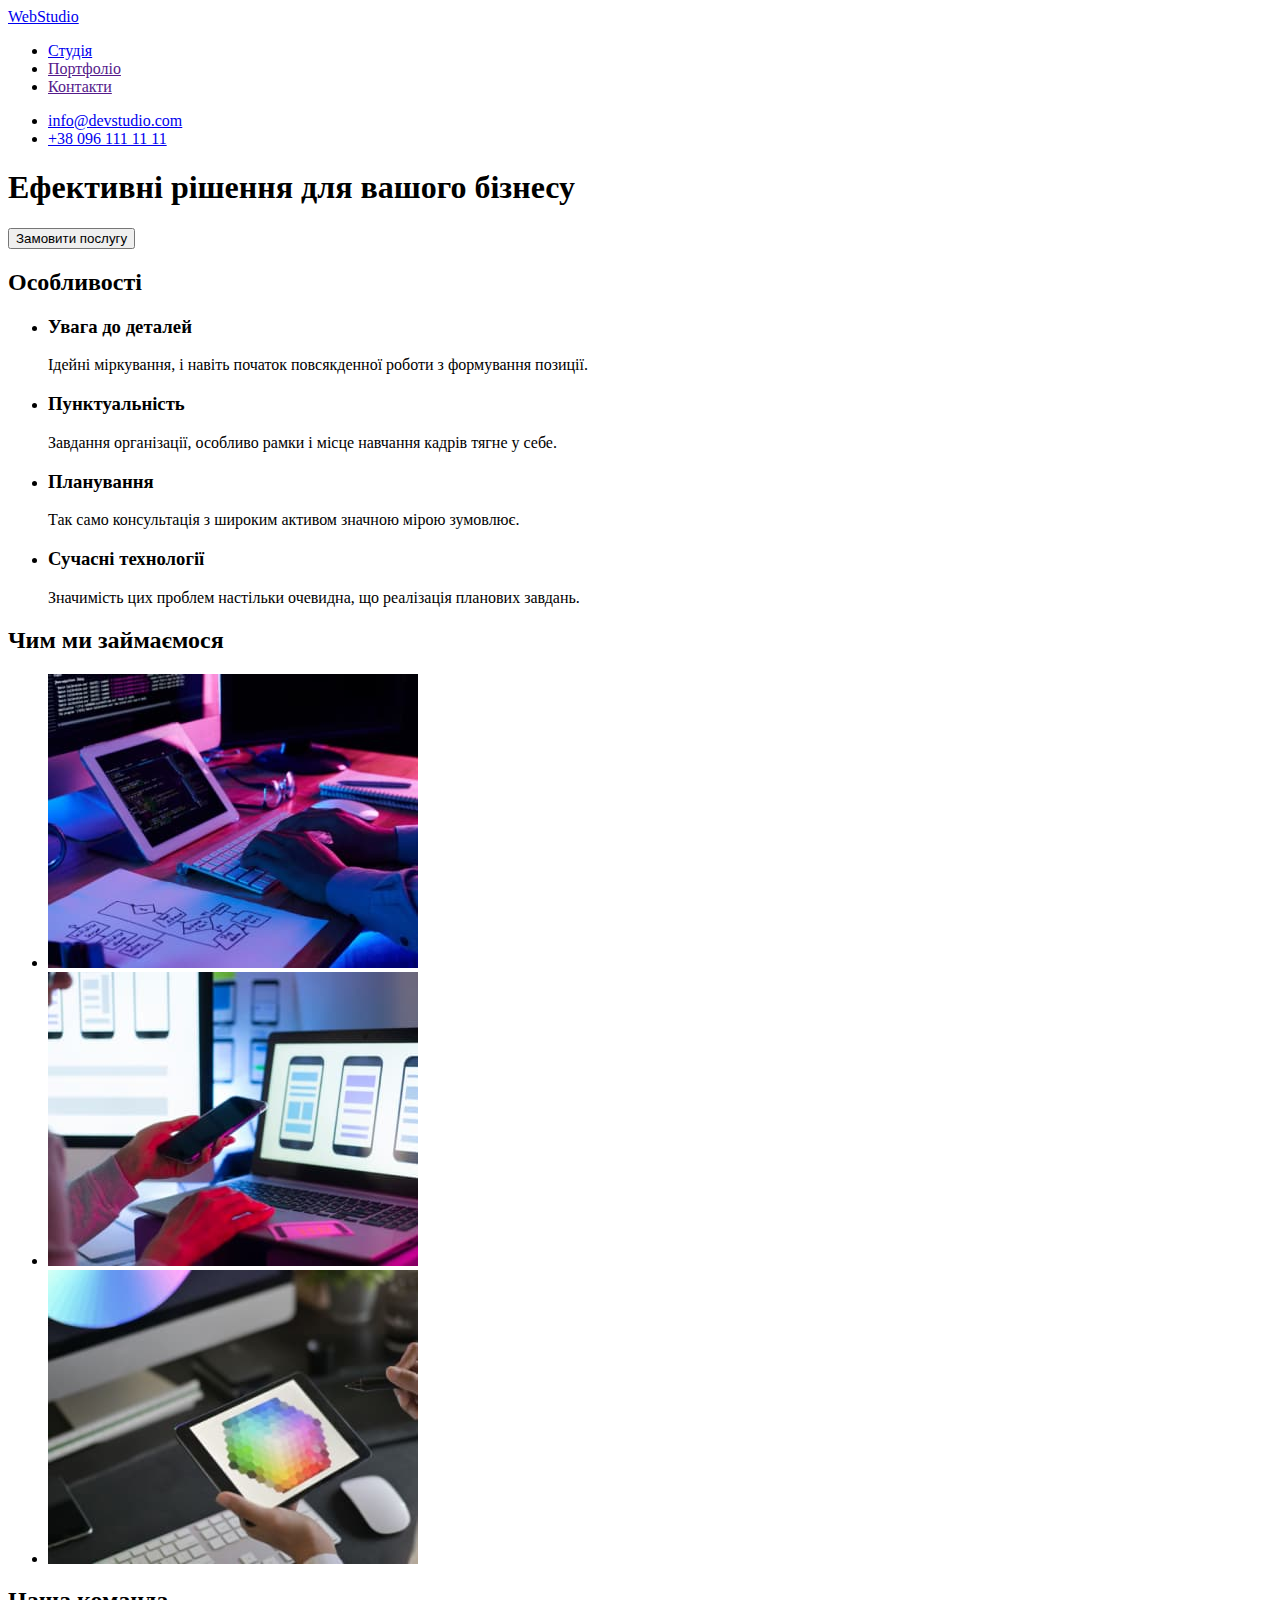
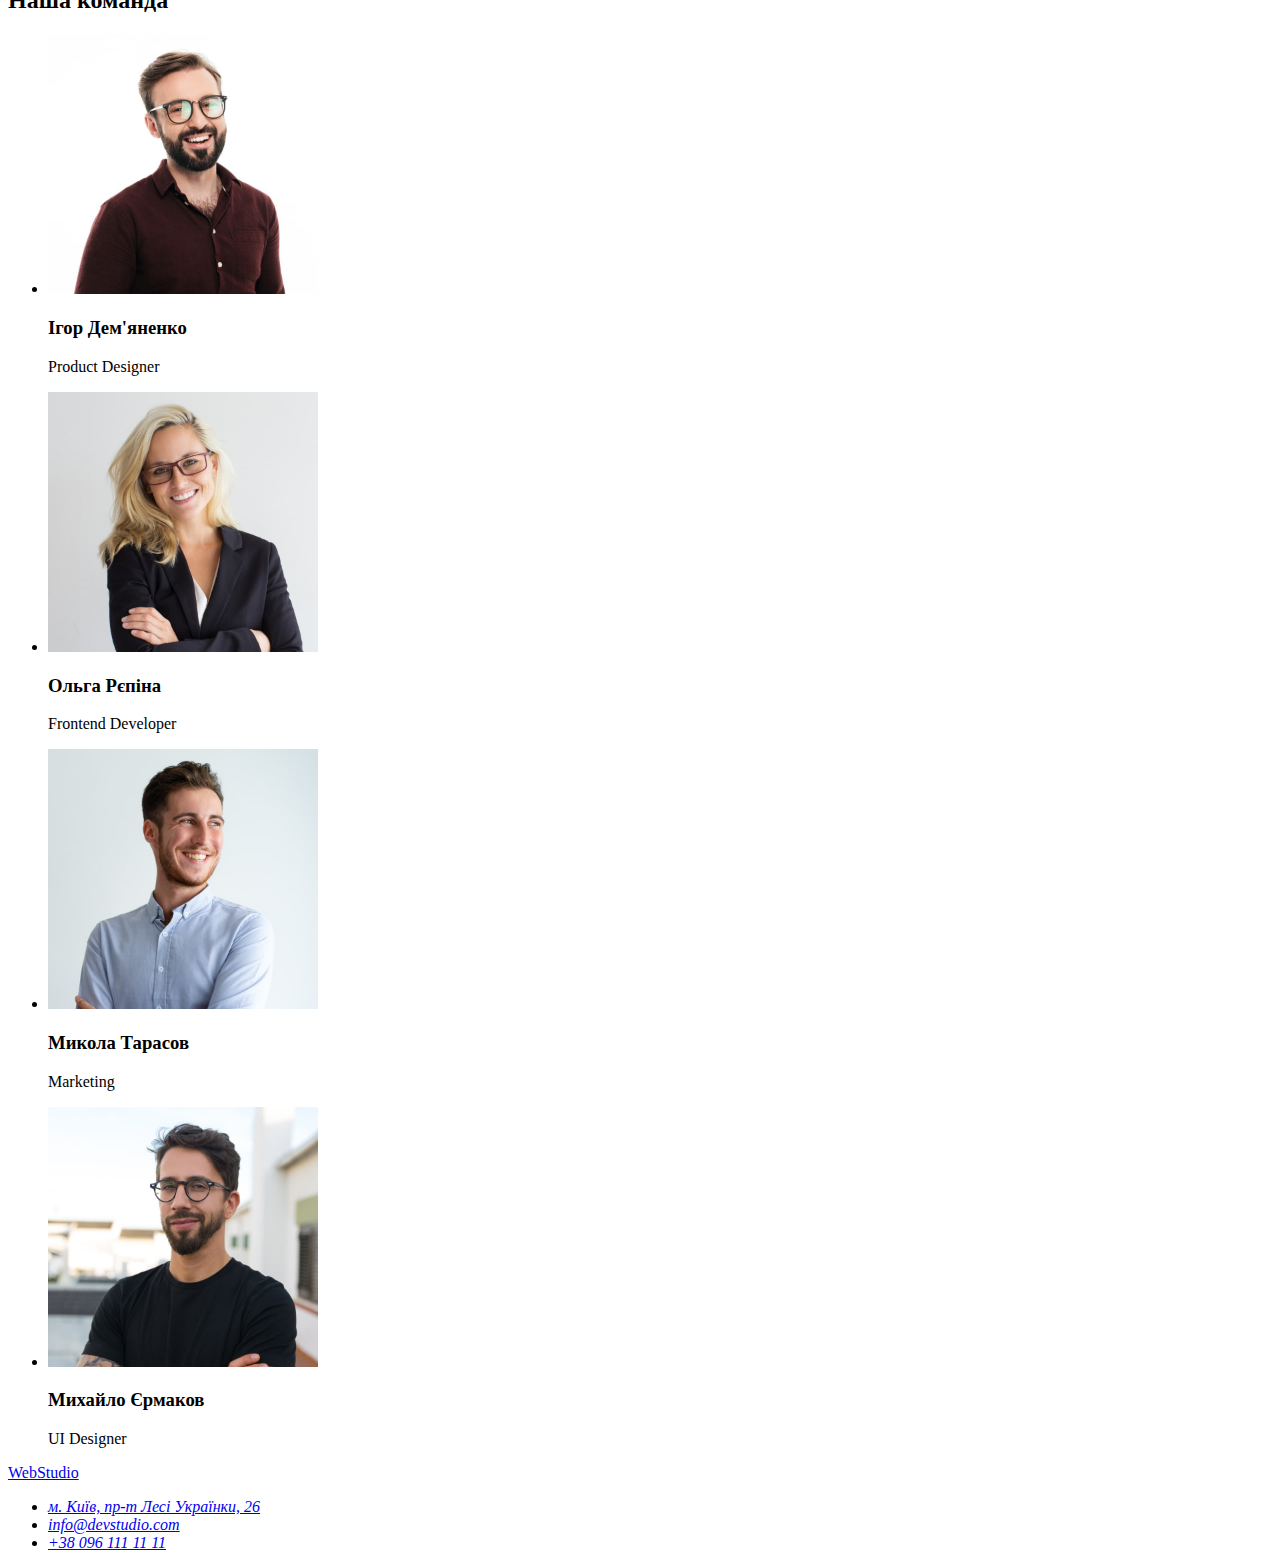
==== index.html @ a2966705 "creating a repository" ====
<!DOCTYPE html>
<html lang="uk">
<head>
    <meta charset="UTF-8">
    <meta http-equiv="X-UA-Compatible" content="IE=edge">
    <meta name="viewport" content="width=device-width, initial-scale=1.0">
    <title>Document</title>
</head>
<body>

    <header>
        <a href="./index.html">WebStudio</a>
        <nav>
            <ul>
                <li><a href="./index.html">Студія</a></li>
                <li><a href="">Портфоліо</a></li>
                <li><a href="">Контакти</a></li>
            </ul>
        </nav>
        <ul>
            <li><a href="mailto:info@devstudio.com">info@devstudio.com</a></li>
            <li><a href="tel:+380961111111">+38 096 111 11 11</a></li>
        </ul>
    </header>
    <main>
        <!-- Hero section -->
        <section>
            <h1>Ефективні рішення для вашого бізнесу</h1>
            <button  type="button" >Замовити послугу</button>
        </section>
        <!-- Features section -->
        <section>
            <h2>Особливості</h2>
            <ul>
                <li>
                    <h3>Увага до деталей</h3>
                    <p>Ідейні міркування, і навіть початок повсякденної роботи з формування позиції.</p>
                </li>
                <li>
                    <h3>Пунктуальність</h3>
                    <p>Завдання організації, особливо рамки і місце навчання кадрів тягне у себе.</p>
                </li>
                <li>
                    <h3>Планування</h3>
                    <p>Так само консультація з широким активом значною мірою зумовлює.</p>
                </li>
                <li>
                    <h3>Сучасні технології</h3>
                    <p>Значимість цих проблем настільки очевидна, що реалізація планових завдань.</p>
                </li>
            </ul>
        </section>
        <!-- Employment section -->
        <section>
            <h2>Чим ми займаємося</h2>
            <ul>
                <li><img src="./images/empl/img1.jpg" alt="Зайнятість" width="370"> </li>
                <li><img src="./images/empl/img2.jpg" alt="Зайнятість" width="370"></li>
                <li><img src="./images/empl/img3.jpg" alt="Зайнятість" width="370"></li>
            </ul>
        </section>
        <!-- Team section -->
        <section>
            <h2>Наша команда</h2>
            <ul>
                <li>
                    <img src="./images/team/imgteam1.jpg" alt="Ігор Дем'яненко" width="270">
                    <h3>Ігор Дем'яненко</h3>
                    <p lang="en">Product Designer</p>
                </li>
                <li>
                    <img src="./images/team/imgteam2.jpg" alt="Ольга Рєпіна" width="270">
                    <h3>Ольга Рєпіна</h3>
                    <p lang="en">Frontend Developer</p>
                </li>
                <li>
                    <img src="./images/team/imgteam3.jpg" alt="Микола Тарасов" width="270">
                    <h3>Микола Тарасов</h3>
                    <p lang="en">Marketing</p>
                </li>
                <li>
                    <img src="./images/team/imgteam4.jpg" alt="Михайло Єрмаков" width="270">
                    <h3>Михайло Єрмаков</h3>
                    <p lang="en">UI Designer</p>
                </li>
            </ul>
        </section>
    </main>

    <footer>
        <a href="./index.html">WebStudio</a>
        <address>
            <ul>
                <li><a href="https://goo.gl/maps/ijaJ5MrbK64KNwwaA">м. Київ, пр-т Лесі Українки, 26</a></li>
                <li><a href="mailto:info@devstudio.com">info@devstudio.com</a></li>
                <li><a href="tel:+380961111111">+38 096 111 11 11</a></li>
            </ul>
        </address>

    </footer>
</body>
</html>
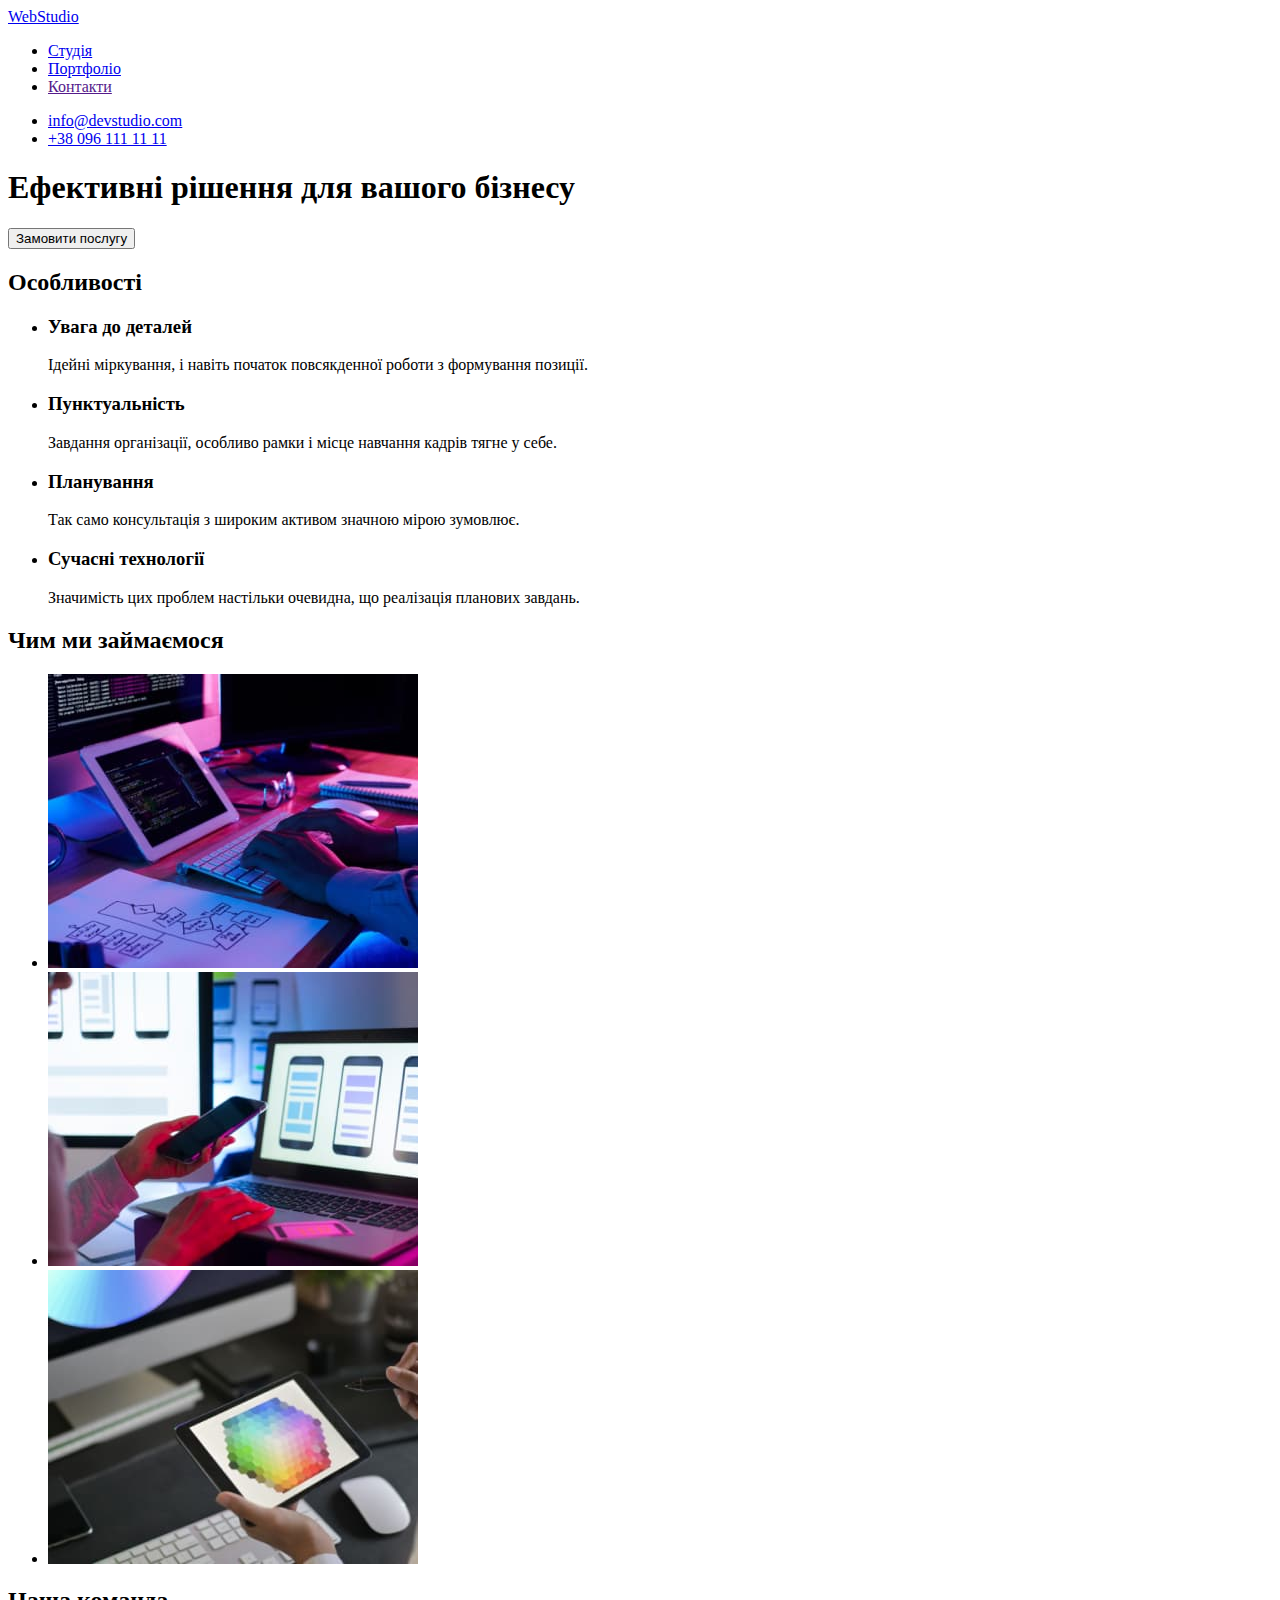
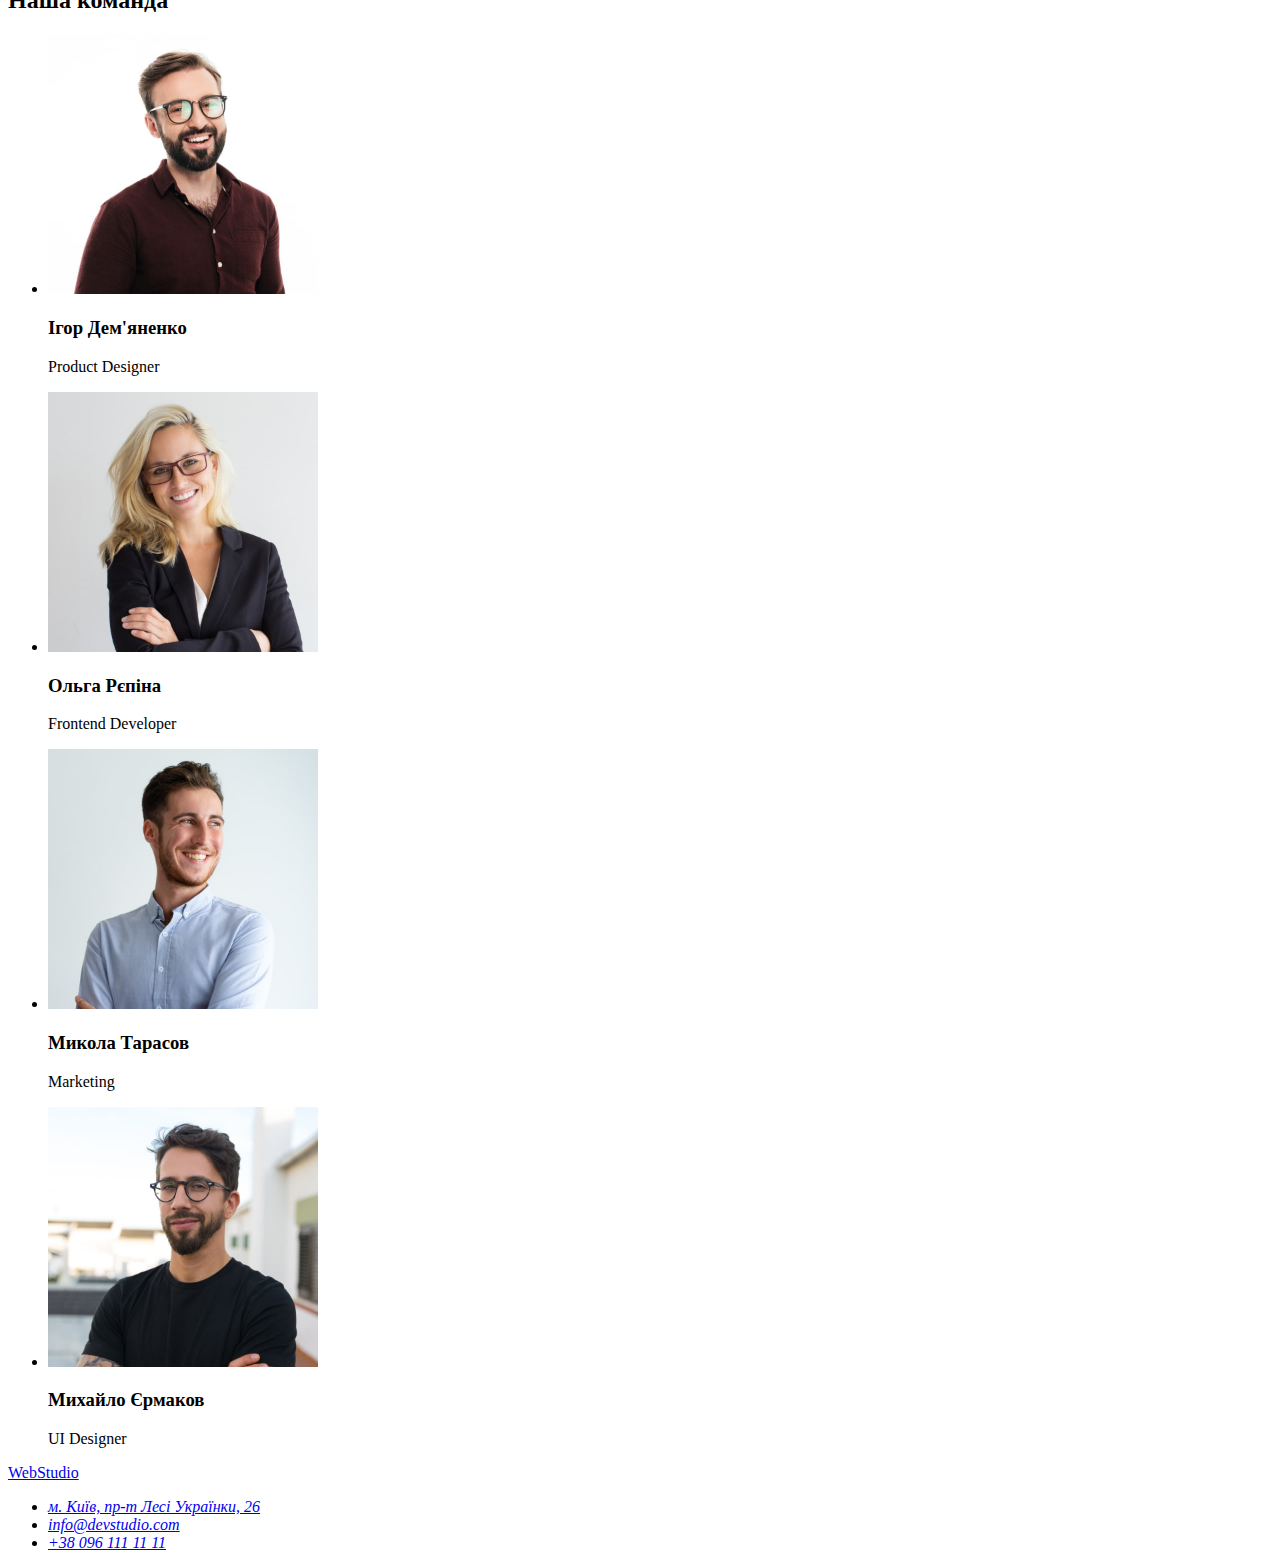
==== commit 388626df: "portfolio markup" ====
--- a/index.html
+++ b/index.html
@@ -13,7 +13,7 @@
         <nav>
             <ul>
                 <li><a href="./index.html">Студія</a></li>
-                <li><a href="">Портфоліо</a></li>
+                <li><a href="./portfolio.html">Портфоліо</a></li>
                 <li><a href="">Контакти</a></li>
             </ul>
         </nav>
@@ -22,7 +22,9 @@
             <li><a href="tel:+380961111111">+38 096 111 11 11</a></li>
         </ul>
     </header>
+
     <main>
+        
         <!-- Hero section -->
         <section>
             <h1>Ефективні рішення для вашого бізнесу</h1>
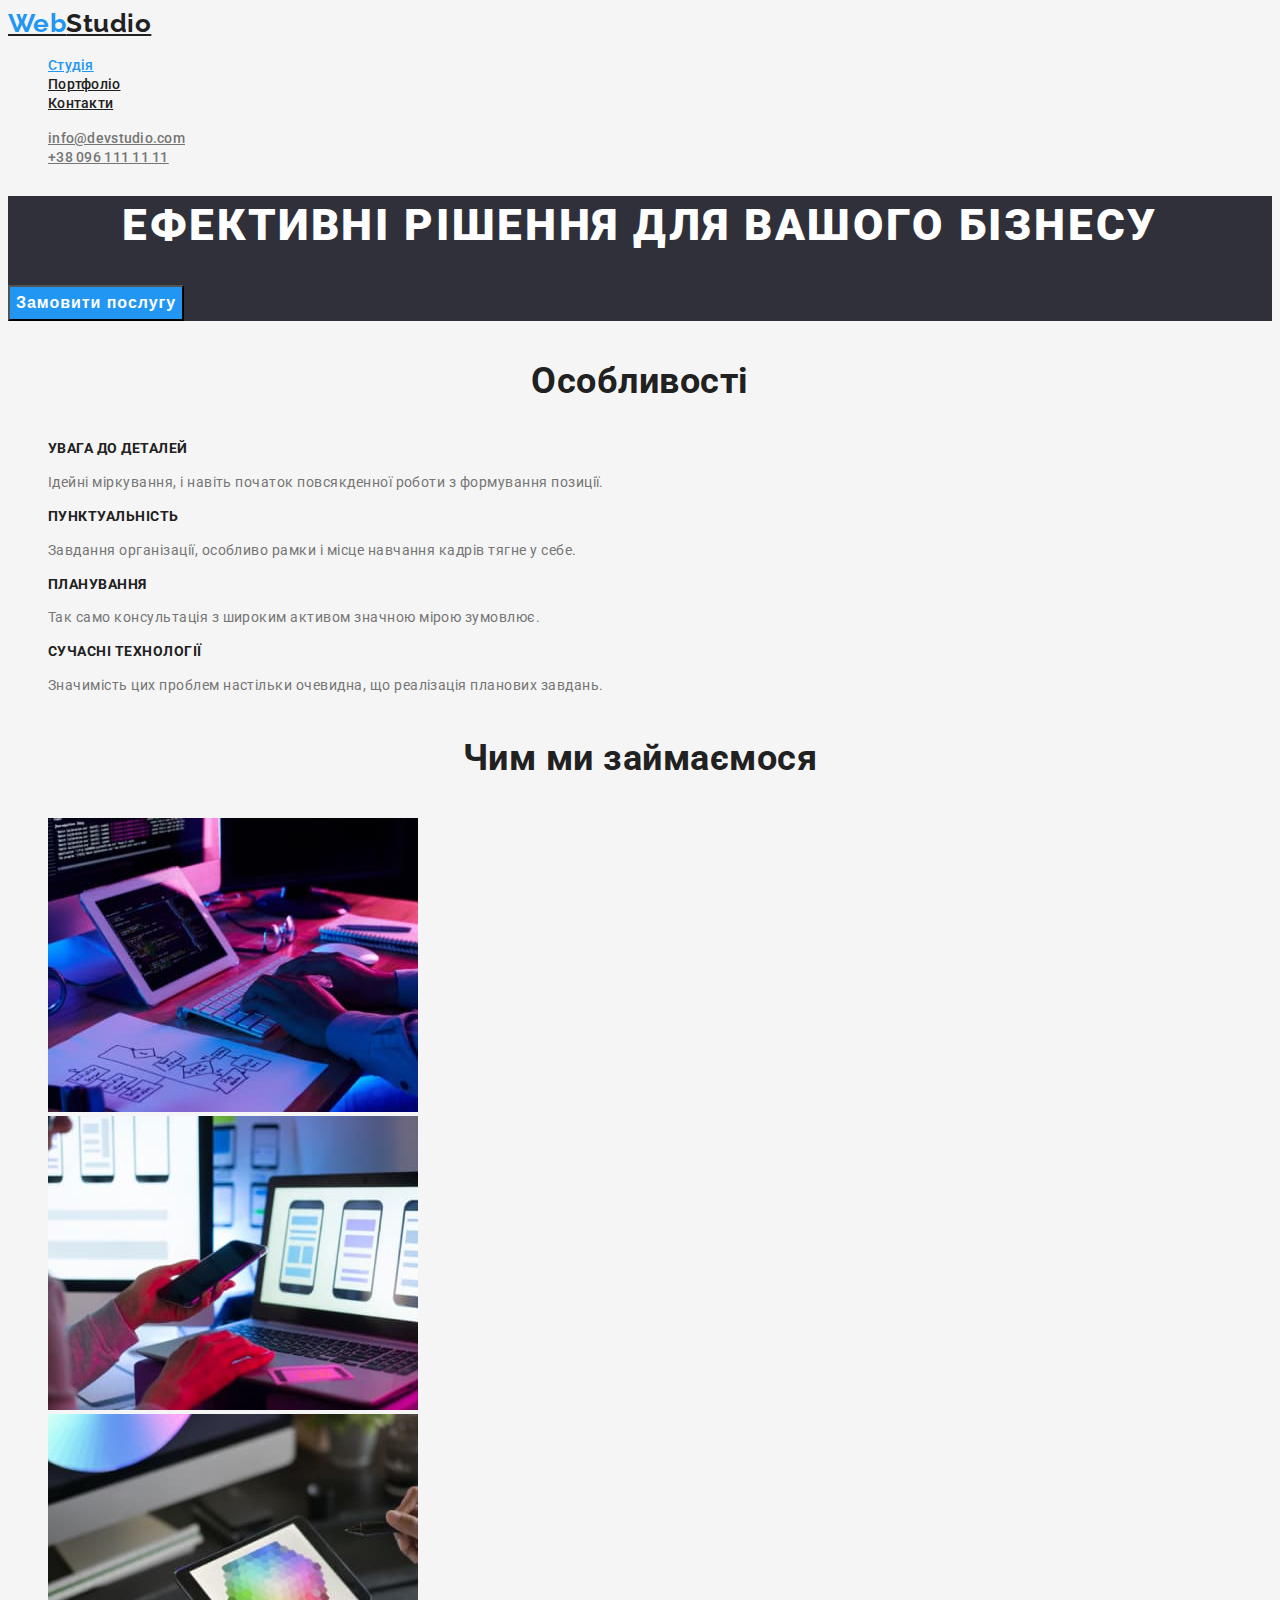
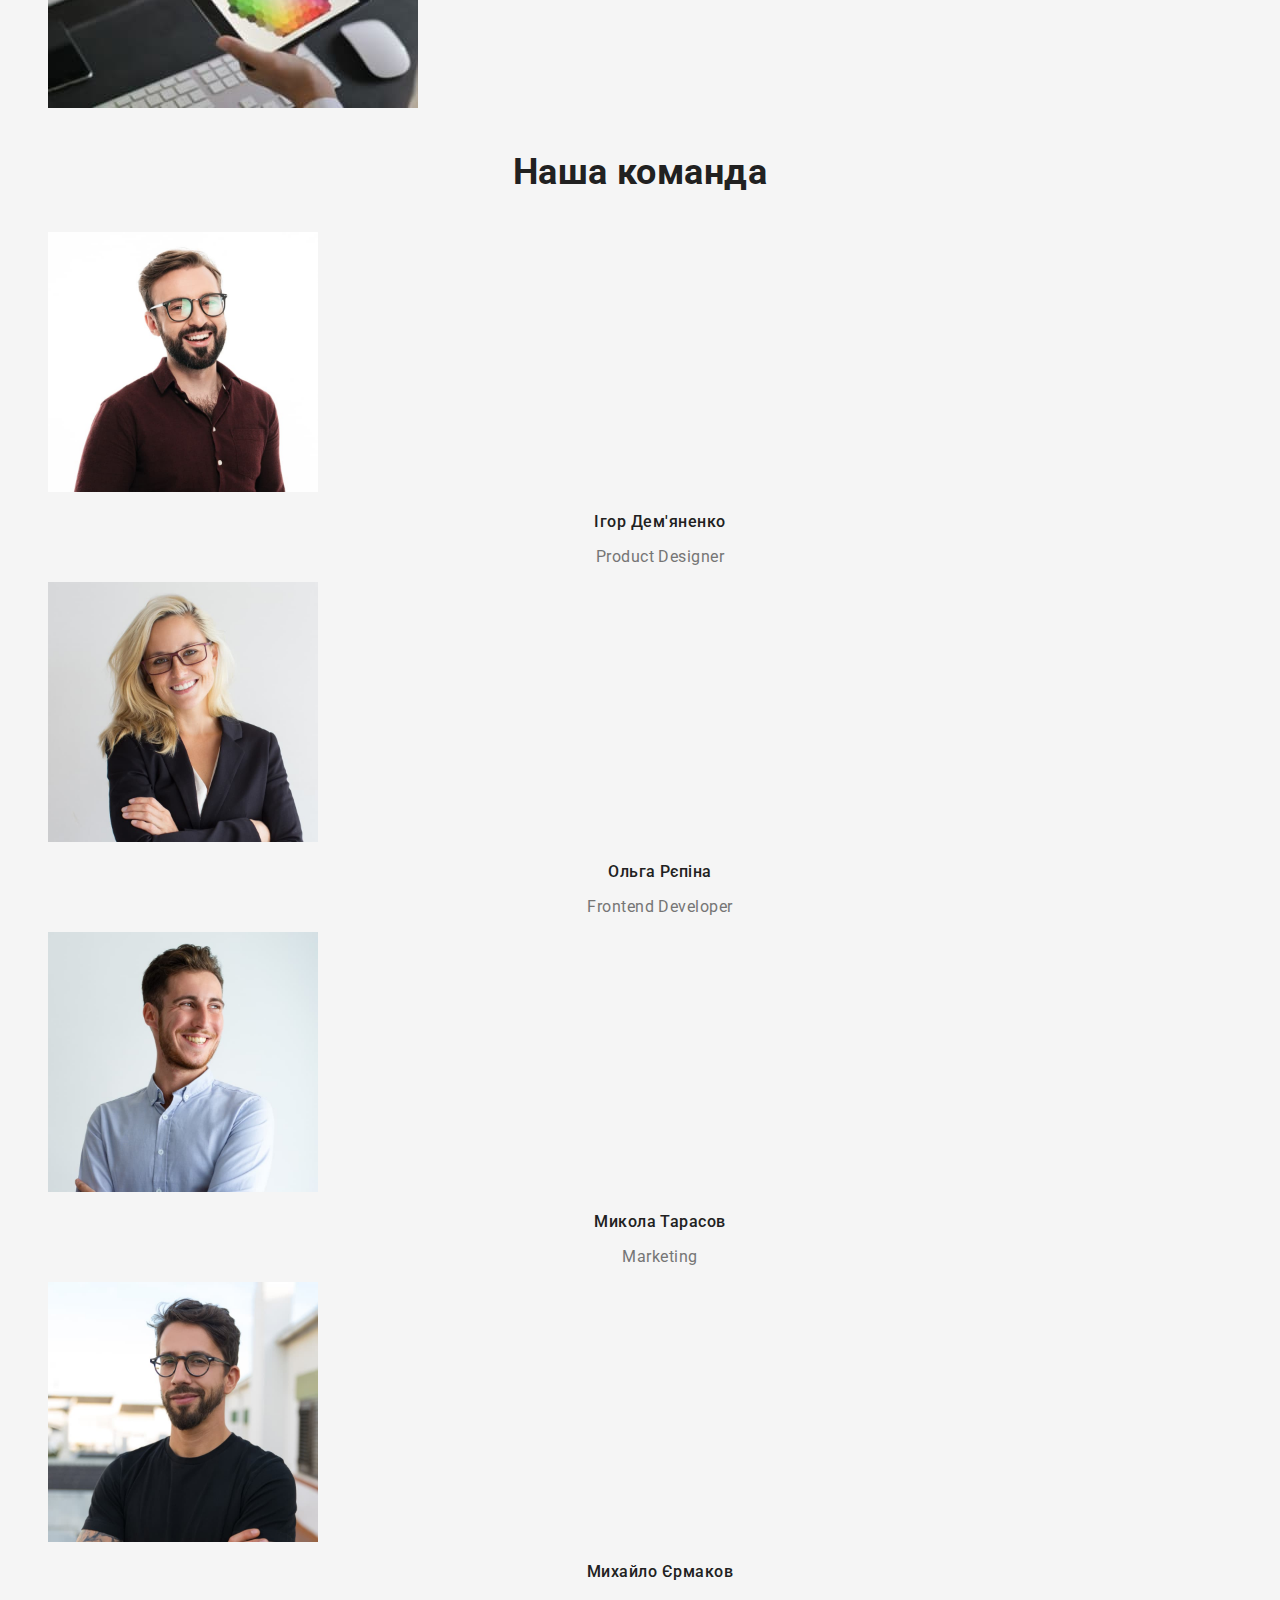
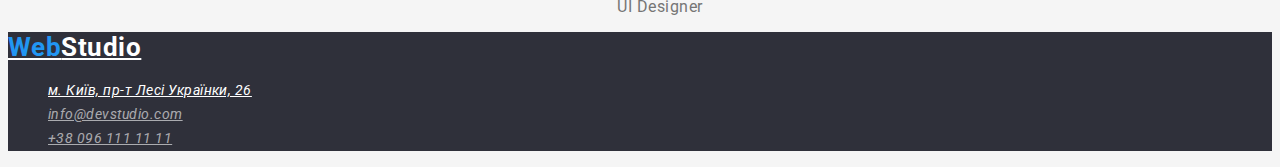
==== commit cffb04c1: "adding font and styles" ====
--- a/index.html
+++ b/index.html
@@ -5,97 +5,100 @@
     <meta http-equiv="X-UA-Compatible" content="IE=edge">
     <meta name="viewport" content="width=device-width, initial-scale=1.0">
     <title>Document</title>
+    <link href="https://fonts.googleapis.com/css2?family=Raleway:wght@700&family=Roboto:wght@400;500;700;900&display=swap"
+        rel="stylesheet">
+    <link rel="stylesheet" href="/css/styles.css">
 </head>
 <body>
 
-    <header>
-        <a href="./index.html">WebStudio</a>
+    <header class="page-header">
+        <a href="./index.html" class="logo-header"><span class="logo-web">Web</span>Studio</a>
         <nav>
-            <ul>
-                <li><a href="./index.html">Студія</a></li>
-                <li><a href="./portfolio.html">Портфоліо</a></li>
-                <li><a href="">Контакти</a></li>
+            <ul class="site-nav list">
+                <li><a href="./index.html" class="link current">Студія</a></li>
+                <li><a href="./portfolio.html" class="link">Портфоліо</a></li>
+                <li><a href="" class="link">Контакти</a></li>
             </ul>
         </nav>
-        <ul>
-            <li><a href="mailto:info@devstudio.com">info@devstudio.com</a></li>
-            <li><a href="tel:+380961111111">+38 096 111 11 11</a></li>
+        <ul class="auth-nav list">
+            <li><a href="mailto:info@devstudio.com" class="link">info@devstudio.com</a></li>
+            <li><a href="tel:+380961111111" class="link">+38 096 111 11 11</a></li>
         </ul>
     </header>
 
     <main>
         
         <!-- Hero section -->
-        <section>
-            <h1>Ефективні рішення для вашого бізнесу</h1>
-            <button  type="button" >Замовити послугу</button>
+        <section class="hero">
+            <h1 class="hero-title">Ефективні рішення для вашого бізнесу</h1>
+            <button  type="button" class="button" >Замовити послугу</button>
         </section>
         <!-- Features section -->
-        <section>
-            <h2>Особливості</h2>
-            <ul>
+        <section class="section">
+            <h2 class="section-title">Особливості</h2>
+            <ul class="features-list list">
                 <li>
-                    <h3>Увага до деталей</h3>
-                    <p>Ідейні міркування, і навіть початок повсякденної роботи з формування позиції.</p>
+                    <h3 class="title">Увага до деталей</h3>
+                    <p class="text">Ідейні міркування, і навіть початок повсякденної роботи з формування позиції.</p>
                 </li>
                 <li>
-                    <h3>Пунктуальність</h3>
-                    <p>Завдання організації, особливо рамки і місце навчання кадрів тягне у себе.</p>
+                    <h3 class="title">Пунктуальність</h3>
+                    <p class="text">Завдання організації, особливо рамки і місце навчання кадрів тягне у себе.</p>
                 </li>
                 <li>
-                    <h3>Планування</h3>
-                    <p>Так само консультація з широким активом значною мірою зумовлює.</p>
+                    <h3 class="title">Планування</h3>
+                    <p class="text">Так само консультація з широким активом значною мірою зумовлює.</p>
                 </li>
                 <li>
-                    <h3>Сучасні технології</h3>
-                    <p>Значимість цих проблем настільки очевидна, що реалізація планових завдань.</p>
+                    <h3 class="title">Сучасні технології</h3>
+                    <p class="text">Значимість цих проблем настільки очевидна, що реалізація планових завдань.</p>
                 </li>
             </ul>
         </section>
         <!-- Employment section -->
-        <section>
-            <h2>Чим ми займаємося</h2>
-            <ul>
+        <section class="section">
+            <h2 class="section-title">Чим ми займаємося</h2>
+            <ul class="work-list list">
                 <li><img src="./images/empl/img1.jpg" alt="Зайнятість" width="370"> </li>
                 <li><img src="./images/empl/img2.jpg" alt="Зайнятість" width="370"></li>
                 <li><img src="./images/empl/img3.jpg" alt="Зайнятість" width="370"></li>
             </ul>
         </section>
         <!-- Team section -->
-        <section>
-            <h2>Наша команда</h2>
-            <ul>
+        <section class="section">
+            <h2 class="section-title">Наша команда</h2>
+            <ul class="team-list list">
                 <li>
                     <img src="./images/team/imgteam1.jpg" alt="Ігор Дем'яненко" width="270">
-                    <h3>Ігор Дем'яненко</h3>
-                    <p lang="en">Product Designer</p>
+                    <h3 class="title">Ігор Дем'яненко</h3>
+                    <p class="text" lang="en">Product Designer</p>
                 </li>
                 <li>
                     <img src="./images/team/imgteam2.jpg" alt="Ольга Рєпіна" width="270">
-                    <h3>Ольга Рєпіна</h3>
-                    <p lang="en">Frontend Developer</p>
+                    <h3 class="title">Ольга Рєпіна</h3>
+                    <p class="text" lang="en">Frontend Developer</p>
                 </li>
                 <li>
                     <img src="./images/team/imgteam3.jpg" alt="Микола Тарасов" width="270">
-                    <h3>Микола Тарасов</h3>
-                    <p lang="en">Marketing</p>
+                    <h3 class="title">Микола Тарасов</h3>
+                    <p class="text" lang="en">Marketing</p>
                 </li>
                 <li>
                     <img src="./images/team/imgteam4.jpg" alt="Михайло Єрмаков" width="270">
-                    <h3>Михайло Єрмаков</h3>
-                    <p lang="en">UI Designer</p>
+                    <h3 class="title">Михайло Єрмаков</h3>
+                    <p class="text" lang="en">UI Designer</p>
                 </li>
             </ul>
         </section>
     </main>
 
-    <footer>
-        <a href="./index.html">WebStudio</a>
+    <footer class="footer-section">
+        <a href="./index.html" class="logo-footer"><span class="logo-web">Web</span>Studio</a>
         <address>
-            <ul>
-                <li><a href="https://goo.gl/maps/ijaJ5MrbK64KNwwaA">м. Київ, пр-т Лесі Українки, 26</a></li>
-                <li><a href="mailto:info@devstudio.com">info@devstudio.com</a></li>
-                <li><a href="tel:+380961111111">+38 096 111 11 11</a></li>
+            <ul class="address-list list">
+                <li><a href="https://goo.gl/maps/ijaJ5MrbK64KNwwaA" class="address link">м. Київ, пр-т Лесі Українки, 26</a></li>
+                <li><a href="mailto:info@devstudio.com" class="link">info@devstudio.com</a></li>
+                <li><a href="tel:+380961111111" class="link">+38 096 111 11 11</a></li>
             </ul>
         </address>
 
--- a/css/styles.css
+++ b/css/styles.css
@@ -0,0 +1,175 @@
+:root{
+    --primary-text-color: #757575;
+    --title-text-color:#212121;
+    --accent-color:#2196F3;
+    --minor-color:#FFFFFF;
+
+}
+
+/*колір ховеру та кнопок #2196F3 */
+/*колір заголовків #212121*/
+/*колір тексту #757575  */
+/* #FFFFFF */
+/* #000000   */
+/* фон #F5F5F5*/
+/*фон #F5F4FA*/
+body {
+    color:var(--primary-text-color);
+    background-color:#F5F5F5 ;
+    font-family: Roboto, sans-serif;
+    letter-spacing: 0.03em;
+}
+.list{
+    list-style: none;
+}
+.text-decor{
+    text-decoration: none;
+}
+
+/*Header section*/
+/*logo*/
+.logo-header{
+    color:var(--title-text-color);
+    font-family: Raleway,sans-serif;
+    font-weight: 700;
+    font-size: 26px;
+    line-height: 1.2;
+}
+.logo-web{
+    color:var(--accent-color);
+}
+
+/*site nav*/
+.site-nav .link{
+    color:var(--title-text-color);
+    font-weight: 500;
+    font-size: 14px;
+    line-height: 1.14;
+    letter-spacing: 0.02em;
+}
+.site-nav .link.current {
+    color: var(--accent-color);
+}
+
+.site-nav .link:hover,
+.site-nav .link:focus{
+    color:var(--accent-color);
+}
+/*почта і тел*/
+.auth-nav .link {
+    color:var(--primary-text-color);
+    font-weight: 500;
+    font-size: 14px;
+    line-height: 1.14;
+    letter-spacing: 0.02em;
+}
+.auth-nav .link:hover,
+.auth-nav .link:focus{
+    color: var(--accent-color);
+}
+/*hero section*/
+/*Колір поставив шоб текст краще видно було*/
+.hero{
+    background-color: #2F303A;
+}
+.hero-title{
+    color:var(--minor-color);
+    font-weight: 900;
+    font-size: 44px;
+    line-height: 1.36;
+    text-align: center;
+    letter-spacing: 0.06em;
+    text-transform: uppercase;
+}
+.hero .button{
+    font-weight: 700;
+    font-size: 16px;
+    line-height: 1.87;
+    align-items: center;
+    text-align: center;
+    letter-spacing: 0.06em;
+}
+.button{
+    color:var(--minor-color) ;
+    background-color:var(--accent-color) ;
+}
+/*Features section*/
+.section-title{
+    color:var(--title-text-color) ;
+    font-size: 36px;
+    line-height: 1.67;
+    text-align: center;
+}
+.features-list .title{
+    color: var(--title-text-color);
+    font-size: 14px;
+    line-height: 1.14;
+    text-transform: uppercase;
+}
+.features-list .text{
+    font-size: 14px;
+    line-height: 1.71;
+}
+
+/*Employment section*/
+
+.team-list .title{
+    color:var(--title-text-color);
+    font-weight: 500;
+     font-size: 16px;
+    line-height: 1.19;
+    text-align: center;
+}
+.team-list .text{
+    font-size: 16px;
+    line-height: 1.19;
+    text-align: center;
+}
+
+/*Footer section*/
+.logo-footer{
+    color: var(--minor-color);
+    font-weight: 700;
+    font-size: 26px;
+    line-height: 1.19;
+}
+.address-list .link{
+    color: rgba(255, 255, 255, 0.6);
+    font-size: 14px;
+    line-height: 1.7;
+}
+.address-list .address{
+    color:var(--minor-color) ;
+}
+.footer-section{
+    background-color: #2F303A;
+}
+/*Portfolio page*/
+.portfolio-section{
+    background-color: #F5F5F5;
+}
+.filter-list .button{
+    color: var(--title-text-color);
+    background-color: #F5F4FA;
+    border: 0;
+    font-weight: 500;
+    font-size: 16px;
+    line-height: 1.6;
+    text-align: center;
+}
+.filter-list .button:hover,
+.filter-list .button:focus{
+    color: var(--minor-color);
+    background-color: var(--accent-color);
+}
+.portfolio-list .title{
+    color: var(--title-text-color);
+    font-size: 18px;
+    line-height: 2;
+    letter-spacing: 0.06em;
+}
+.portfolio-list .text{
+    color: var(--primary-text-color);
+    font-size: 16px;
+    line-height: 1.875;
+}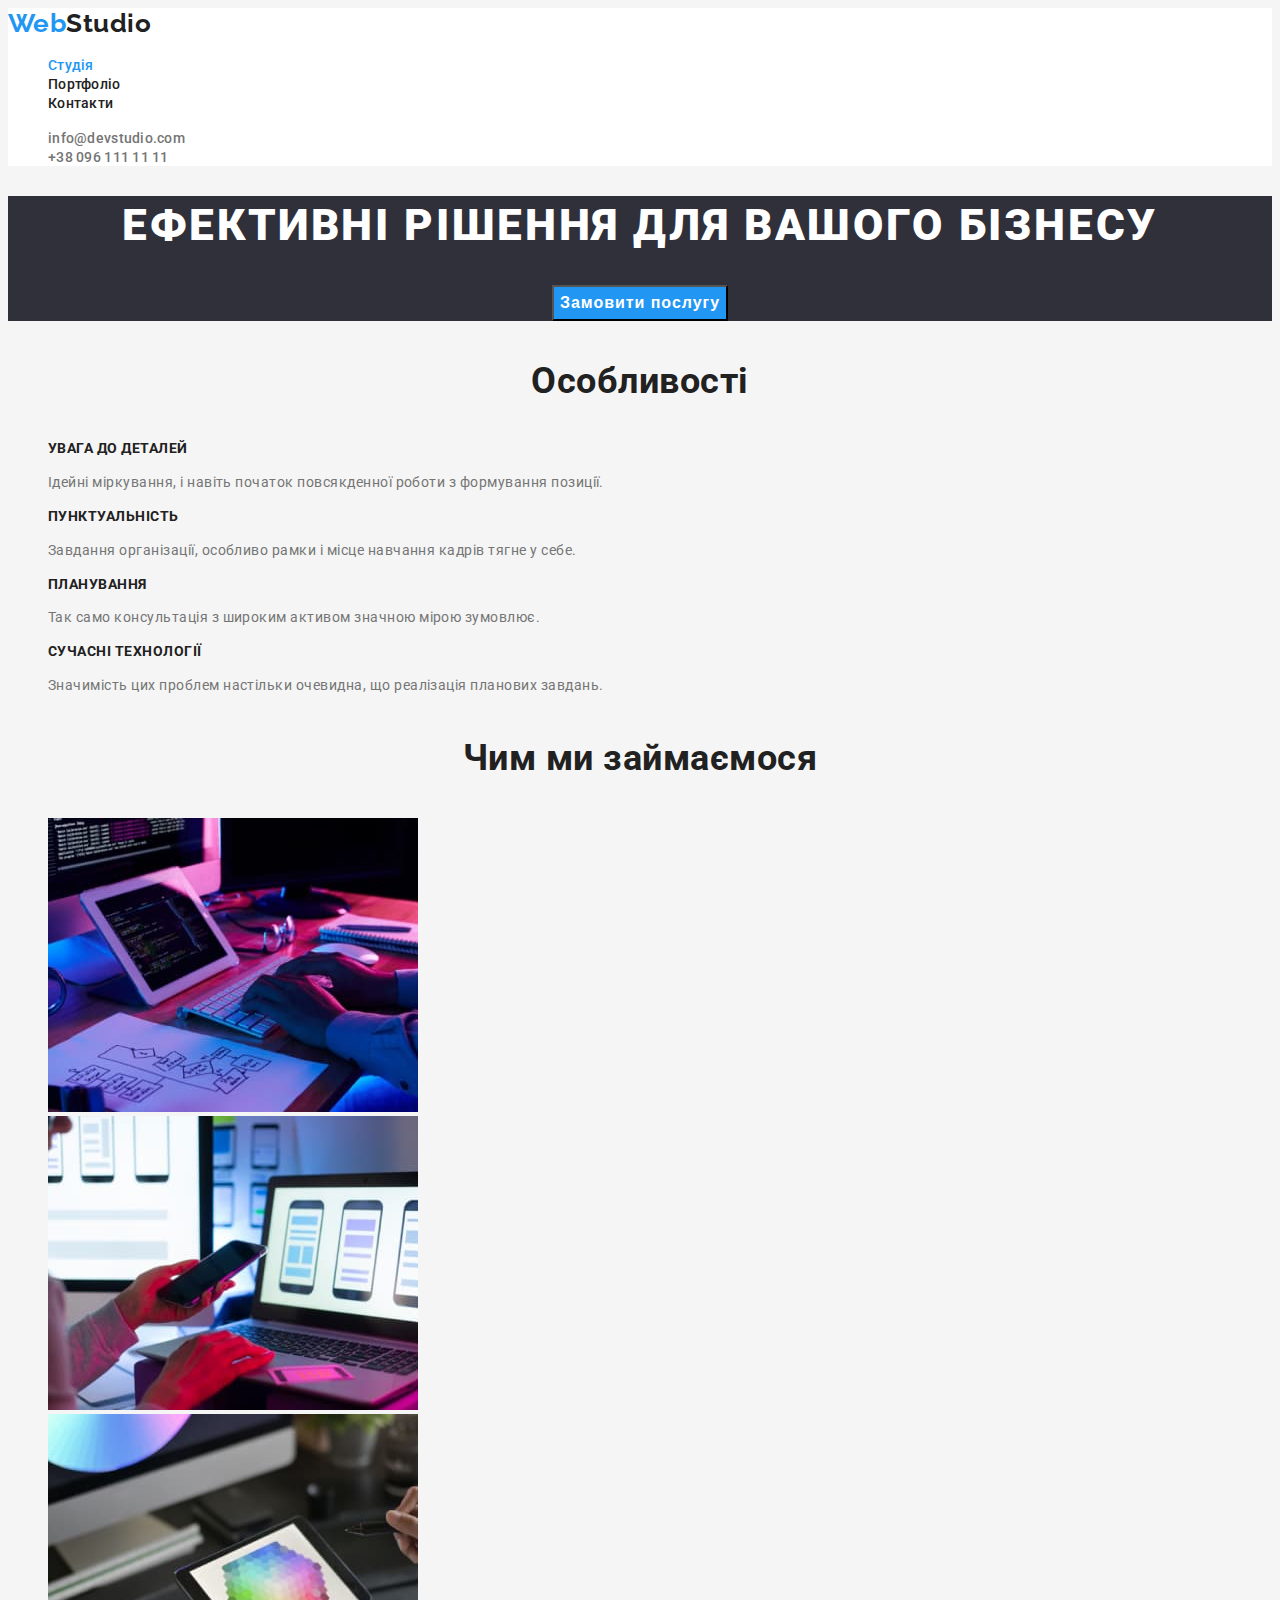
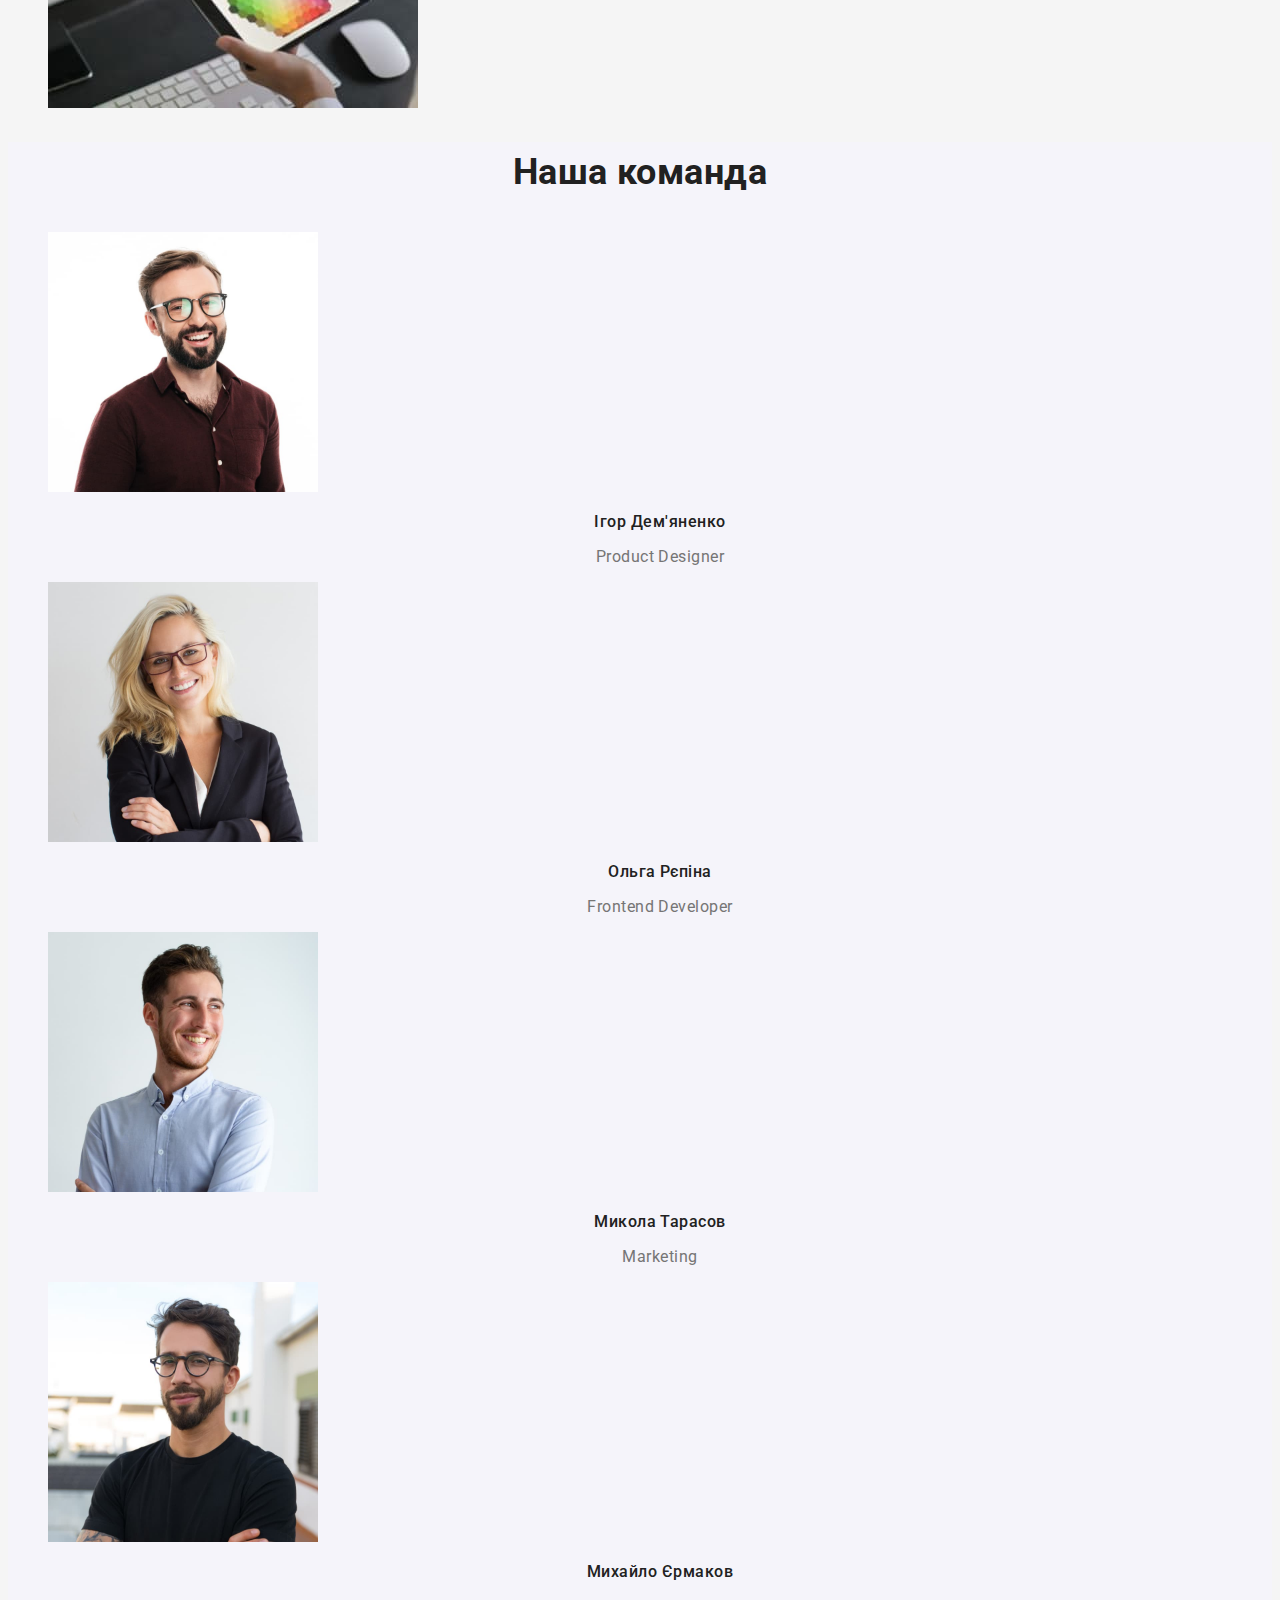
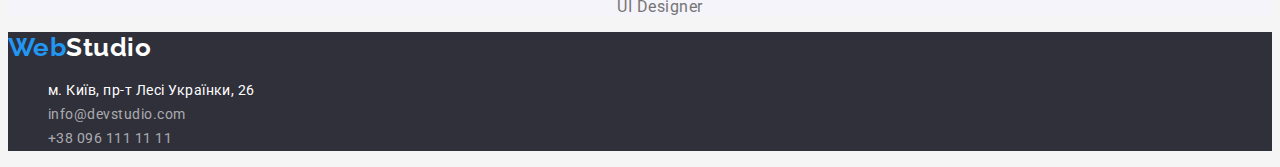
==== commit 892a8e51: "Code correction" ====
--- a/index.html
+++ b/index.html
@@ -7,14 +7,13 @@
     <title>Document</title>
     <link href="https://fonts.googleapis.com/css2?family=Raleway:wght@700&family=Roboto:wght@400;500;700;900&display=swap"
         rel="stylesheet">
-    <link rel="stylesheet" href="/css/styles.css">
+    <link rel="stylesheet" href="./css/styles.css">
 </head>
 <body>
-
-    <header class="page-header">
-        <a href="./index.html" class="logo-header"><span class="logo-web">Web</span>Studio</a>
+    <header class="page-header text-decor">
+        <a href="./index.html" class="logo-header text-decor"><span class="logo-web">Web</span>Studio</a>
         <nav>
-            <ul class="site-nav list">
+            <ul class="site-nav list text-decor">
                 <li><a href="./index.html" class="link current">Студія</a></li>
                 <li><a href="./portfolio.html" class="link">Портфоліо</a></li>
                 <li><a href="" class="link">Контакти</a></li>
@@ -26,8 +25,7 @@
         </ul>
     </header>
 
-    <main>
-        
+    <main>      
         <!-- Hero section -->
         <section class="hero">
             <h1 class="hero-title">Ефективні рішення для вашого бізнесу</h1>
@@ -65,7 +63,7 @@
             </ul>
         </section>
         <!-- Team section -->
-        <section class="section">
+        <section class="team-section">
             <h2 class="section-title">Наша команда</h2>
             <ul class="team-list list">
                 <li>
@@ -91,17 +89,15 @@
             </ul>
         </section>
     </main>
-
-    <footer class="footer-section">
-        <a href="./index.html" class="logo-footer"><span class="logo-web">Web</span>Studio</a>
-        <address>
-            <ul class="address-list list">
-                <li><a href="https://goo.gl/maps/ijaJ5MrbK64KNwwaA" class="address link">м. Київ, пр-т Лесі Українки, 26</a></li>
-                <li><a href="mailto:info@devstudio.com" class="link">info@devstudio.com</a></li>
-                <li><a href="tel:+380961111111" class="link">+38 096 111 11 11</a></li>
+    <footer class="footer-section text-decor">
+        <a href="./index.html" class="logo-footer text-decor"><span class="logo-web">Web</span>Studio</a>
+        <address class="adres">
+            <ul class="address-list list text-decor">
+                <li><a href="https://goo.gl/maps/ijaJ5MrbK64KNwwaA" class="geoloc link">м. Київ, пр-т Лесі Українки, 26</a></li>
+                <li><a href="mailto:info@devstudio.com" class="link contact">info@devstudio.com</a></li>
+                <li><a href="tel:+380961111111" class="link contact">+38 096 111 11 11</a></li>
             </ul>
         </address>
-
     </footer>
 </body>
 </html>--- a/css/styles.css
+++ b/css/styles.css
@@ -22,11 +22,14 @@
 .list{
     list-style: none;
 }
-.text-decor{
+.text-decor a{
     text-decoration: none;
 }
 
 /*Header section*/
+.page-header{
+    background-color: var(--minor-color);
+}
 /*logo*/
 .logo-header{
     color:var(--title-text-color);
@@ -66,11 +69,13 @@
 .auth-nav .link:hover,
 .auth-nav .link:focus{
     color: var(--accent-color);
-}
+} 
+
 /*hero section*/
 /*Колір поставив шоб текст краще видно було*/
 .hero{
     background-color: #2F303A;
+    text-align: center;
 }
 .hero-title{
     color:var(--minor-color);
@@ -85,6 +90,7 @@
     font-weight: 700;
     font-size: 16px;
     line-height: 1.87;
+    cursor: pointer;
     align-items: center;
     text-align: center;
     letter-spacing: 0.06em;
@@ -112,7 +118,9 @@
 }
 
 /*Employment section*/
-
+.team-section{
+    background-color: #F5F4FA;
+}
 .team-list .title{
     color:var(--title-text-color);
     font-weight: 500;
@@ -127,9 +135,11 @@
 }
 
 /*Footer section*/
+
 .logo-footer{
     color: var(--minor-color);
     font-weight: 700;
+    font-family: 'Raleway';
     font-size: 26px;
     line-height: 1.19;
 }
@@ -137,9 +147,14 @@
     color: rgba(255, 255, 255, 0.6);
     font-size: 14px;
     line-height: 1.7;
+    font-style: normal;
 }
-.address-list .address{
+.address-list .geoloc{
     color:var(--minor-color) ;
+}
+.address-list .contact:hover,
+.address-list .contact:focus{
+    color: var(--accent-color);
 }
 .footer-section{
     background-color: #2F303A;
@@ -148,10 +163,12 @@
 .portfolio-section{
     background-color: #F5F5F5;
 }
+/*Фільтри (кнопки)*/
 .filter-list .button{
     color: var(--title-text-color);
     background-color: #F5F4FA;
     border: 0;
+    cursor: pointer;
     font-weight: 500;
     font-size: 16px;
     line-height: 1.6;
@@ -162,6 +179,7 @@
     color: var(--minor-color);
     background-color: var(--accent-color);
 }
+/*Секція портфоліо*/
 .portfolio-list .title{
     color: var(--title-text-color);
     font-size: 18px;
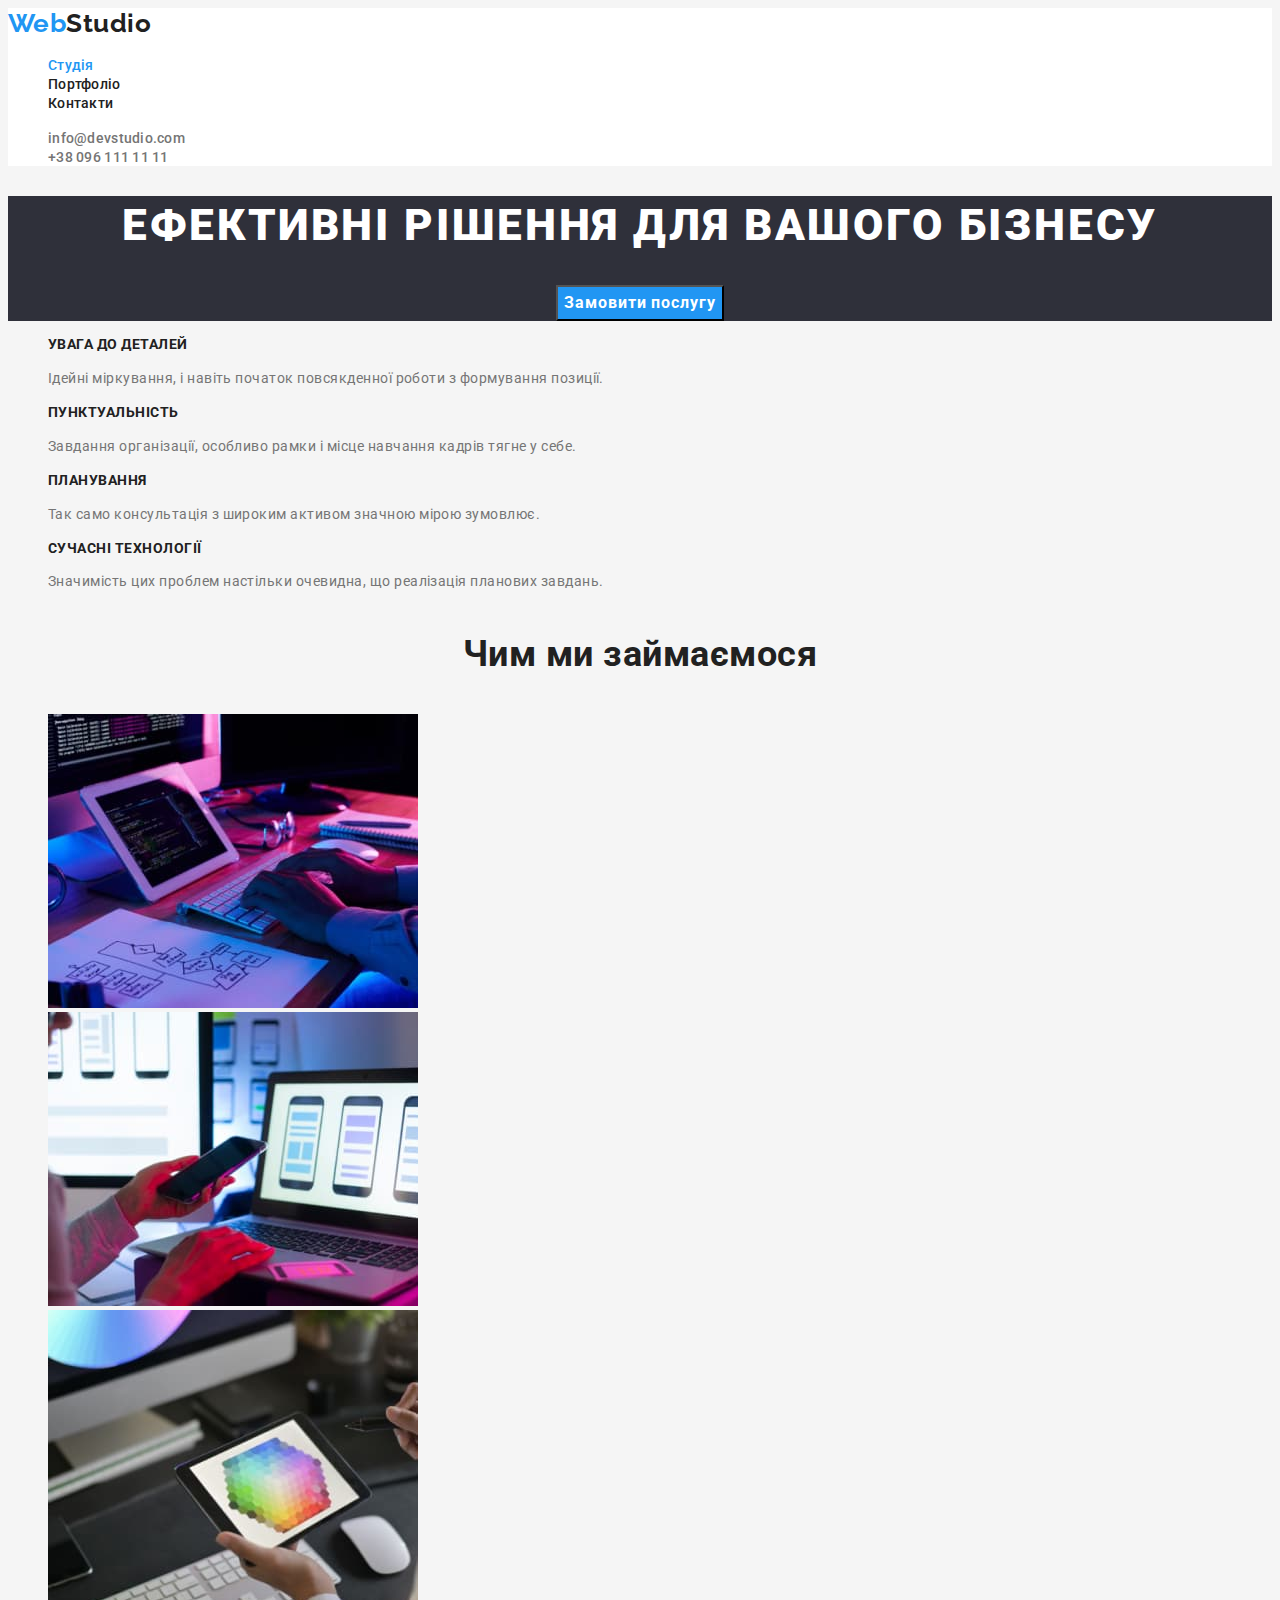
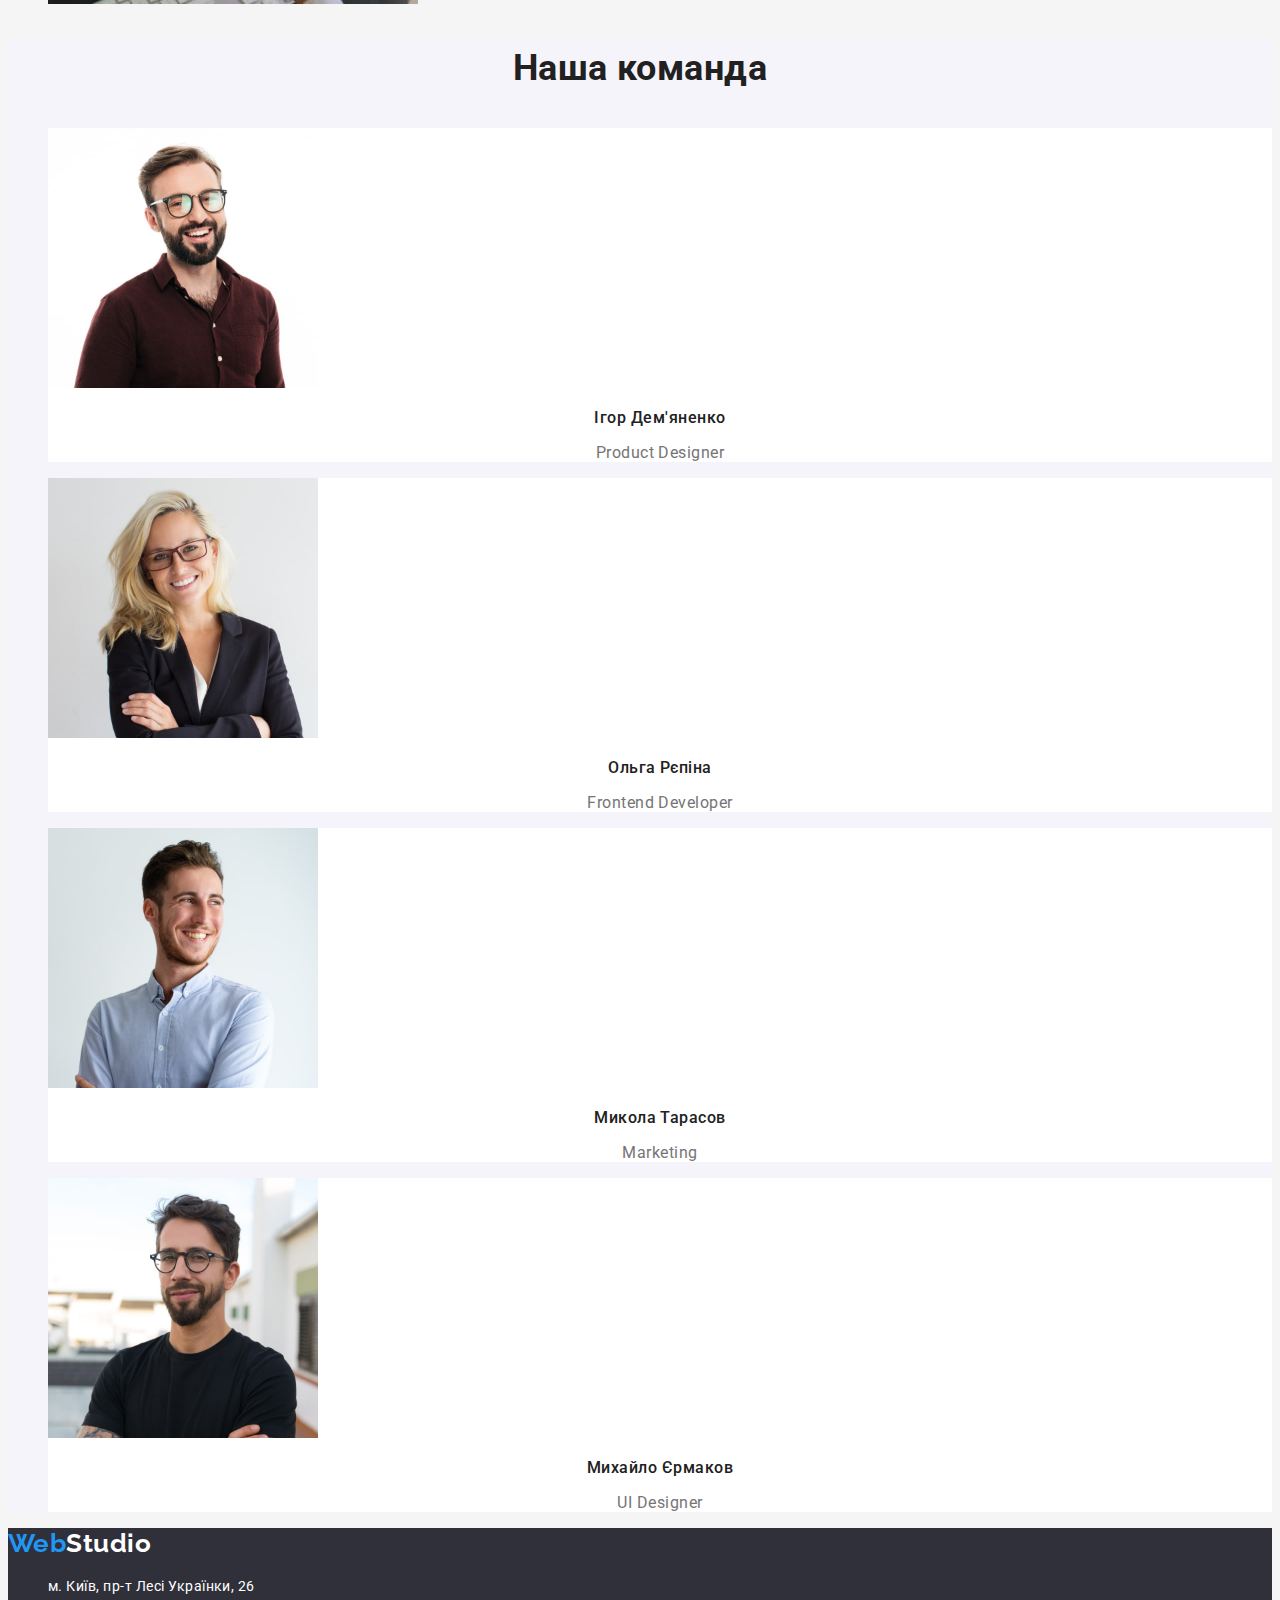
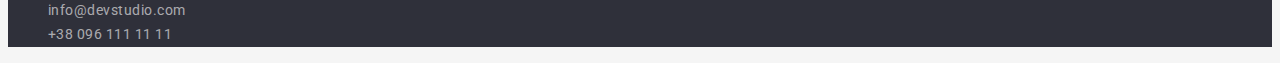
==== commit a5cacea7: "Correction after verification" ====
--- a/index.html
+++ b/index.html
@@ -33,7 +33,7 @@
         </section>
         <!-- Features section -->
         <section class="section">
-            <h2 class="section-title">Особливості</h2>
+            <h2 class="section-title visually-hidden">Особливості</h2>
             <ul class="features-list list">
                 <li>
                     <h3 class="title">Увага до деталей</h3>
--- a/css/styles.css
+++ b/css/styles.css
@@ -3,6 +3,11 @@
     --title-text-color:#212121;
     --accent-color:#2196F3;
     --minor-color:#FFFFFF;
+    --primary-bg:#F5F5F5;
+    --secondary-bg:#2F303A;
+    --button-bg:#F5F4FA;
+    --footer-text-color:rgba(255, 255, 255, 0.6);
+    --button-active:#188CE8;
 
 }
 
@@ -15,7 +20,7 @@
 /*фон #F5F4FA*/
 body {
     color:var(--primary-text-color);
-    background-color:#F5F5F5 ;
+    background-color:var(--primary-bg);
     font-family: Roboto, sans-serif;
     letter-spacing: 0.03em;
 }
@@ -25,6 +30,19 @@
 .text-decor a{
     text-decoration: none;
 }
+/*для приховування тексту*/
+.visually-hidden {
+    position: absolute;
+    white-space: nowrap;
+    width: 1px;
+    height: 1px;
+    overflow: hidden;
+    border: 0;
+    padding: 0;
+    clip: rect(0 0 0 0);
+    clip-path: inset(50%);
+    margin: -1px;
+} 
 
 /*Header section*/
 .page-header{
@@ -74,7 +92,7 @@
 /*hero section*/
 /*Колір поставив шоб текст краще видно було*/
 .hero{
-    background-color: #2F303A;
+    background-color: var(--secondary-bg);
     text-align: center;
 }
 .hero-title{
@@ -95,9 +113,14 @@
     text-align: center;
     letter-spacing: 0.06em;
 }
+.hero .button:hover,
+.hero .button:focus{
+    background-color: var(--button-active);
+}
 .button{
     color:var(--minor-color) ;
     background-color:var(--accent-color) ;
+    font-family: inherit;
 }
 /*Features section*/
 .section-title{
@@ -119,7 +142,10 @@
 
 /*Employment section*/
 .team-section{
-    background-color: #F5F4FA;
+    background-color: var(--button-bg);
+}
+.team-list>li{
+    background-color: var(--minor-color);
 }
 .team-list .title{
     color:var(--title-text-color);
@@ -144,29 +170,31 @@
     line-height: 1.19;
 }
 .address-list .link{
-    color: rgba(255, 255, 255, 0.6);
+    color: var(--footer-text-color);
     font-size: 14px;
     line-height: 1.7;
     font-style: normal;
 }
 .address-list .geoloc{
     color:var(--minor-color) ;
+}
+.address-list .geoloc:hover,
+.address-list .geoloc:focus{
+      color: var(--accent-color);
 }
 .address-list .contact:hover,
 .address-list .contact:focus{
     color: var(--accent-color);
 }
 .footer-section{
-    background-color: #2F303A;
+    background-color: var(--secondary-bg);
 }
 /*Portfolio page*/
-.portfolio-section{
-    background-color: #F5F5F5;
-}
+
 /*Фільтри (кнопки)*/
 .filter-list .button{
     color: var(--title-text-color);
-    background-color: #F5F4FA;
+    background-color: var(--button-bg);
     border: 0;
     cursor: pointer;
     font-weight: 500;
@@ -186,6 +214,9 @@
     line-height: 2;
     letter-spacing: 0.06em;
 }
+.portfolio-list>li{
+    background-color: var(--minor-color);
+}
 .portfolio-list .text{
     color: var(--primary-text-color);
     font-size: 16px;
